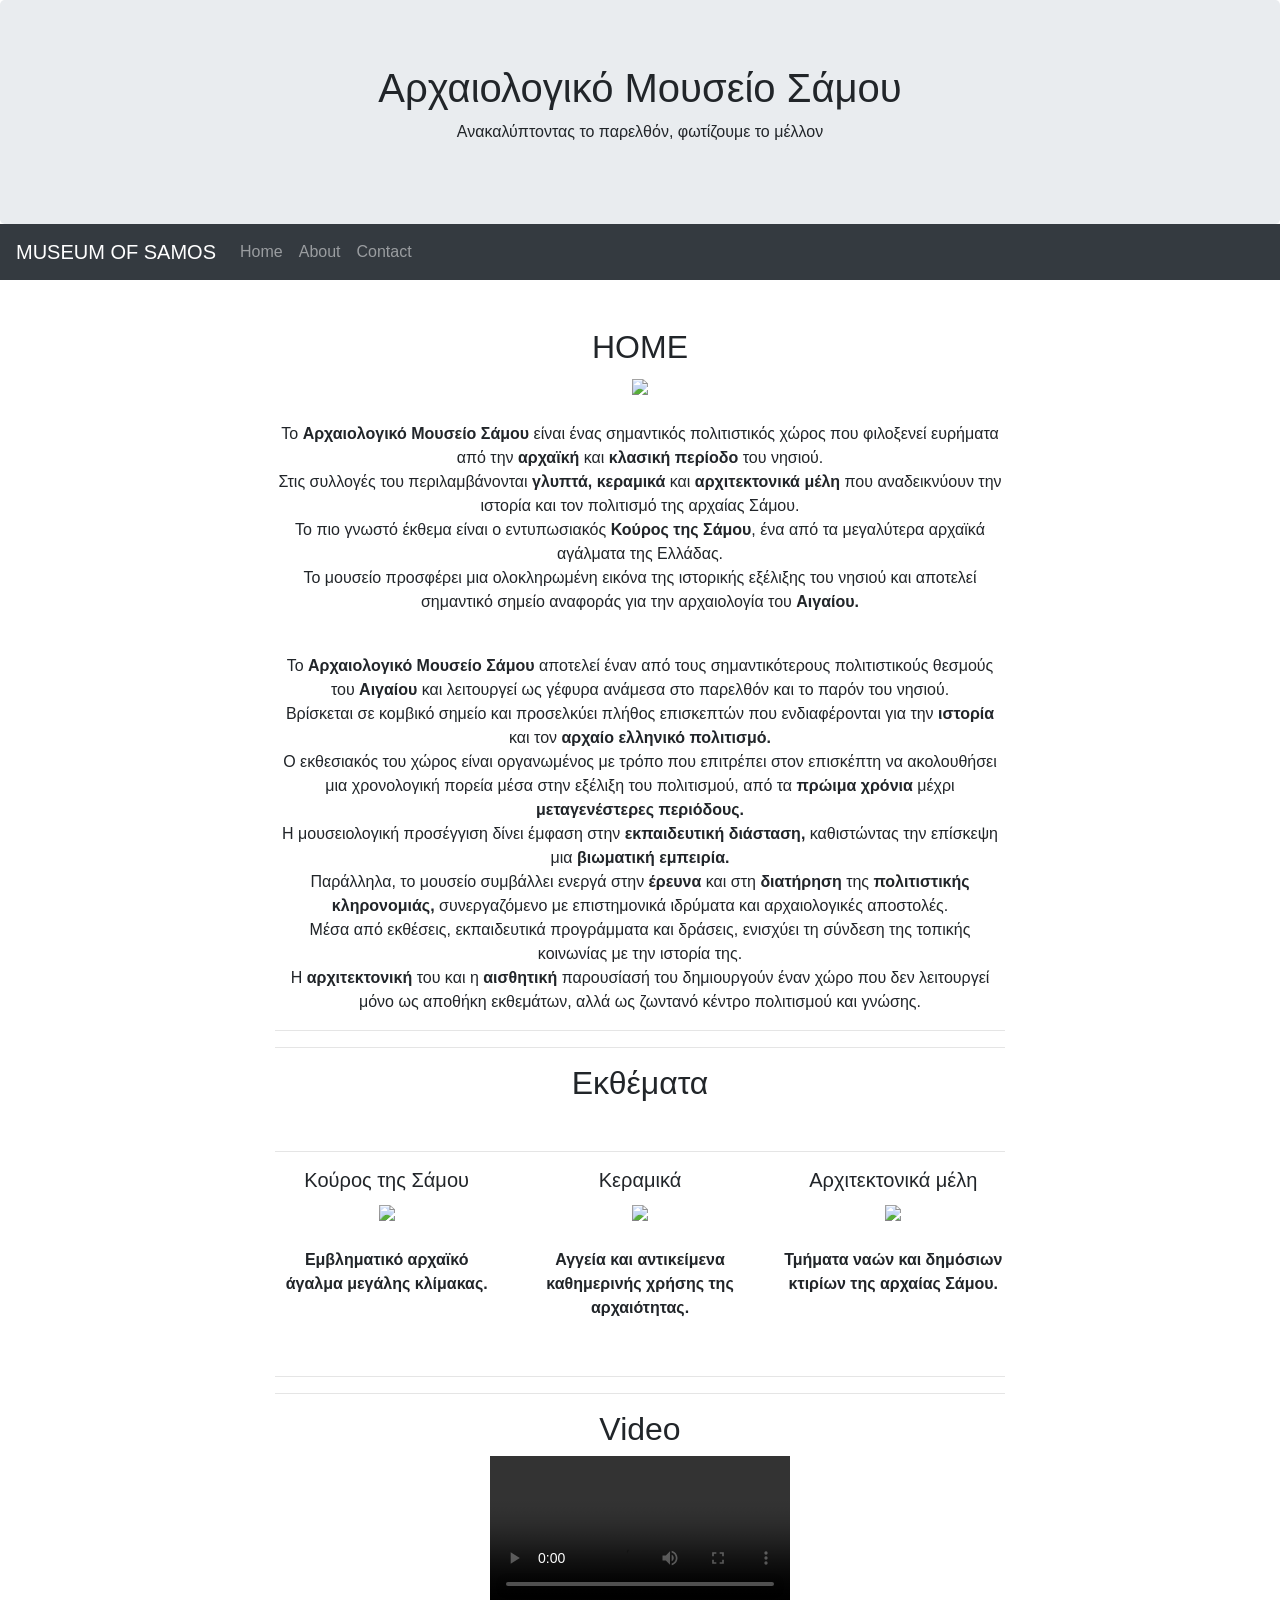
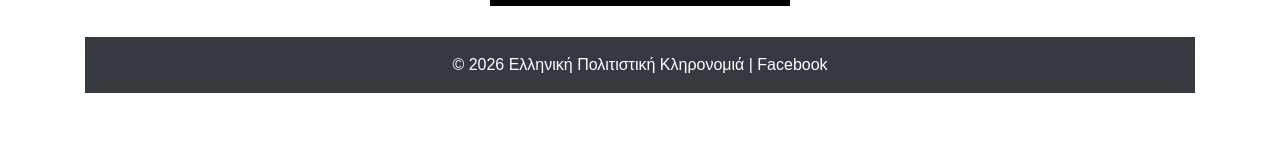
==== index.html @ 4b75371f "Add files via upload" ====
<!DOCTYPE html>
<html lang="en">
<head>
 <title>Αρχαιολογικό Μουσείο Σάμου</title>
 <meta charset="utf-8">
  <meta name="viewport" content="width=device-width, initial-scale=1">
  <link rel="stylesheet" href="https://cdn.jsdelivr.net/npm/bootstrap@4.6.2/dist/css/bootstrap.min.css">
    <link rel="stylesheet" href="css/style.css">

</head>
<body>
<script>
   alert("Πρόκειται για εργασία στo πλαίσιο εξέτασης του μαθήματος");
</script>

<div class="jumbotron text-center" style="margin-bottom:0">
  <h1>Αρχαιολογικό Μουσείο Σάμου</h1>
  <p>Ανακαλύπτοντας το παρελθόν, φωτίζουμε το μέλλον</p> 
</div>

<nav class="navbar navbar-expand-sm bg-dark navbar-dark">
  <a class="navbar-brand" href="#">MUSEUM OF SAMOS</a>
  <button class="navbar-toggler" type="button" data-toggle="collapse" data-target="#collapsibleNavbar">
    <span class="navbar-toggler-icon"></span>
  </button>
  <div class="collapse navbar-collapse" id="navbarNav">
      <ul class="navbar-nav ms-auto">
        <li class="nav-item"> <a class="nav-link" href="index.html">Home</a></li>
        <li class="nav-item"> <a class="nav-link" href="about.html">About</a></li>
        <li class="nav-item"> <a class="nav-link" href="contact.html">Contact</a></li>
      </ul>
    </div>
  </div>
</nav>

    <div class="container text-center my-5">
  <div class="row justify-content-center">
    <div class="col-md-8">
      <h2>HOME</h2>
     <img src="images/eikona1.png" height="500" class="center-img">
      <br> <br>
<p>Το <strong> Αρχαιολογικό Μουσείο Σάμου</strong> είναι ένας σημαντικός πολιτιστικός χώρος που φιλοξενεί ευρήματα από την <strong>αρχαϊκή</strong> και <strong>κλασική περίοδο </strong> του νησιού. <br> Στις συλλογές του περιλαμβάνονται <strong>γλυπτά, κεραμικά</strong> και <strong>αρχιτεκτονικά μέλη</strong> που αναδεικνύουν την ιστορία και τον πολιτισμό της αρχαίας Σάμου.<br> Το πιο γνωστό έκθεμα είναι ο εντυπωσιακός <strong>Κούρος της Σάμου</strong>, ένα από τα μεγαλύτερα αρχαϊκά αγάλματα της Ελλάδας.<br> Το μουσείο προσφέρει μια ολοκληρωμένη εικόνα της ιστορικής εξέλιξης του νησιού και αποτελεί σημαντικό σημείο αναφοράς για την αρχαιολογία του <strong>Αιγαίου.</strong> </p>
      <br> <p>Το <strong>Αρχαιολογικό Μουσείο Σάμου</strong> αποτελεί έναν από τους σημαντικότερους πολιτιστικούς θεσμούς του <strong>Αιγαίου</strong> και λειτουργεί ως γέφυρα ανάμεσα στο παρελθόν και το παρόν του νησιού.<br> Βρίσκεται σε κομβικό σημείο και προσελκύει πλήθος επισκεπτών που ενδιαφέρονται για την <strong>ιστορία</strong> και τον <strong>αρχαίο ελληνικό πολιτισμό.</strong><br>

Ο εκθεσιακός του χώρος είναι οργανωμένος με τρόπο που επιτρέπει στον επισκέπτη να ακολουθήσει μια χρονολογική πορεία μέσα στην εξέλιξη του πολιτισμού, από τα <strong>πρώιμα χρόνια</strong> μέχρι <strong>μεταγενέστερες περιόδους.</strong> <br> Η μουσειολογική προσέγγιση δίνει έμφαση στην <strong>εκπαιδευτική διάσταση, </strong>καθιστώντας την επίσκεψη μια <strong>βιωματική εμπειρία.</strong><br>

Παράλληλα, το μουσείο συμβάλλει ενεργά στην <strong> έρευνα</strong> και στη <strong> διατήρηση</strong> της <strong>πολιτιστικής κληρονομιάς,</strong> συνεργαζόμενο με επιστημονικά ιδρύματα και αρχαιολογικές αποστολές. <br> Μέσα από εκθέσεις, εκπαιδευτικά προγράμματα και δράσεις, ενισχύει τη σύνδεση της τοπικής κοινωνίας με την ιστορία της.<br>

Η <strong>αρχιτεκτονική</strong> του και η <strong>αισθητική</strong> παρουσίασή του δημιουργούν έναν χώρο που δεν λειτουργεί μόνο ως αποθήκη εκθεμάτων, αλλά ως ζωντανό κέντρο πολιτισμού και γνώσης. </p><hr> <hr>
      <div>
    <h2 class="section-title text-center">Εκθέματα</h2>
<br>
<hr>
    <div class="row text-center">
      <div class="col-md-4">
        <h5> Κούρος της Σάμου</h5>
		<img src="images/eikona2.png"  height="290" class="center-img">
        <p><strong><br>Εμβληματικό αρχαϊκό άγαλμα μεγάλης κλίμακας.</strong></p>
      </div>

      <div class="col-md-4">
        <h5>Κεραμικά</h5>
		<img src="images/eikona3.jpg" height="290" class="center-img">
        <p><strong><br>Αγγεία και αντικείμενα καθημερινής χρήσης της αρχαιότητας.</strong></p>
      </div>

      <div class="col-md-4">
        <h5>Αρχιτεκτονικά μέλη</h5>
		<img src="images/eikona4.jpg" height="290" class="center-img">
        <p><strong><br>Τμήματα ναών και δημόσιων κτιρίων της αρχαίας Σάμου.</strong></p>
      </div>
    </div>
  </div> 
<br> 
<hr> 
<hr>
<h2>Video</h2>
<div class="video-center">
    <video controls>
        <source src="Video/video1.mp4" type="video/mp4">
    </video>
</div>
</div>
</div>
<br>
<footer class="bg-dark text-white text-center p-3">
  <p class="mb-0">© 2026 Ελληνική Πολιτιστική Κληρονομιά | <a class="text-white" href="https://facebook.com" target="_blank">Facebook</a></p>
</footer>

</body>
</html>
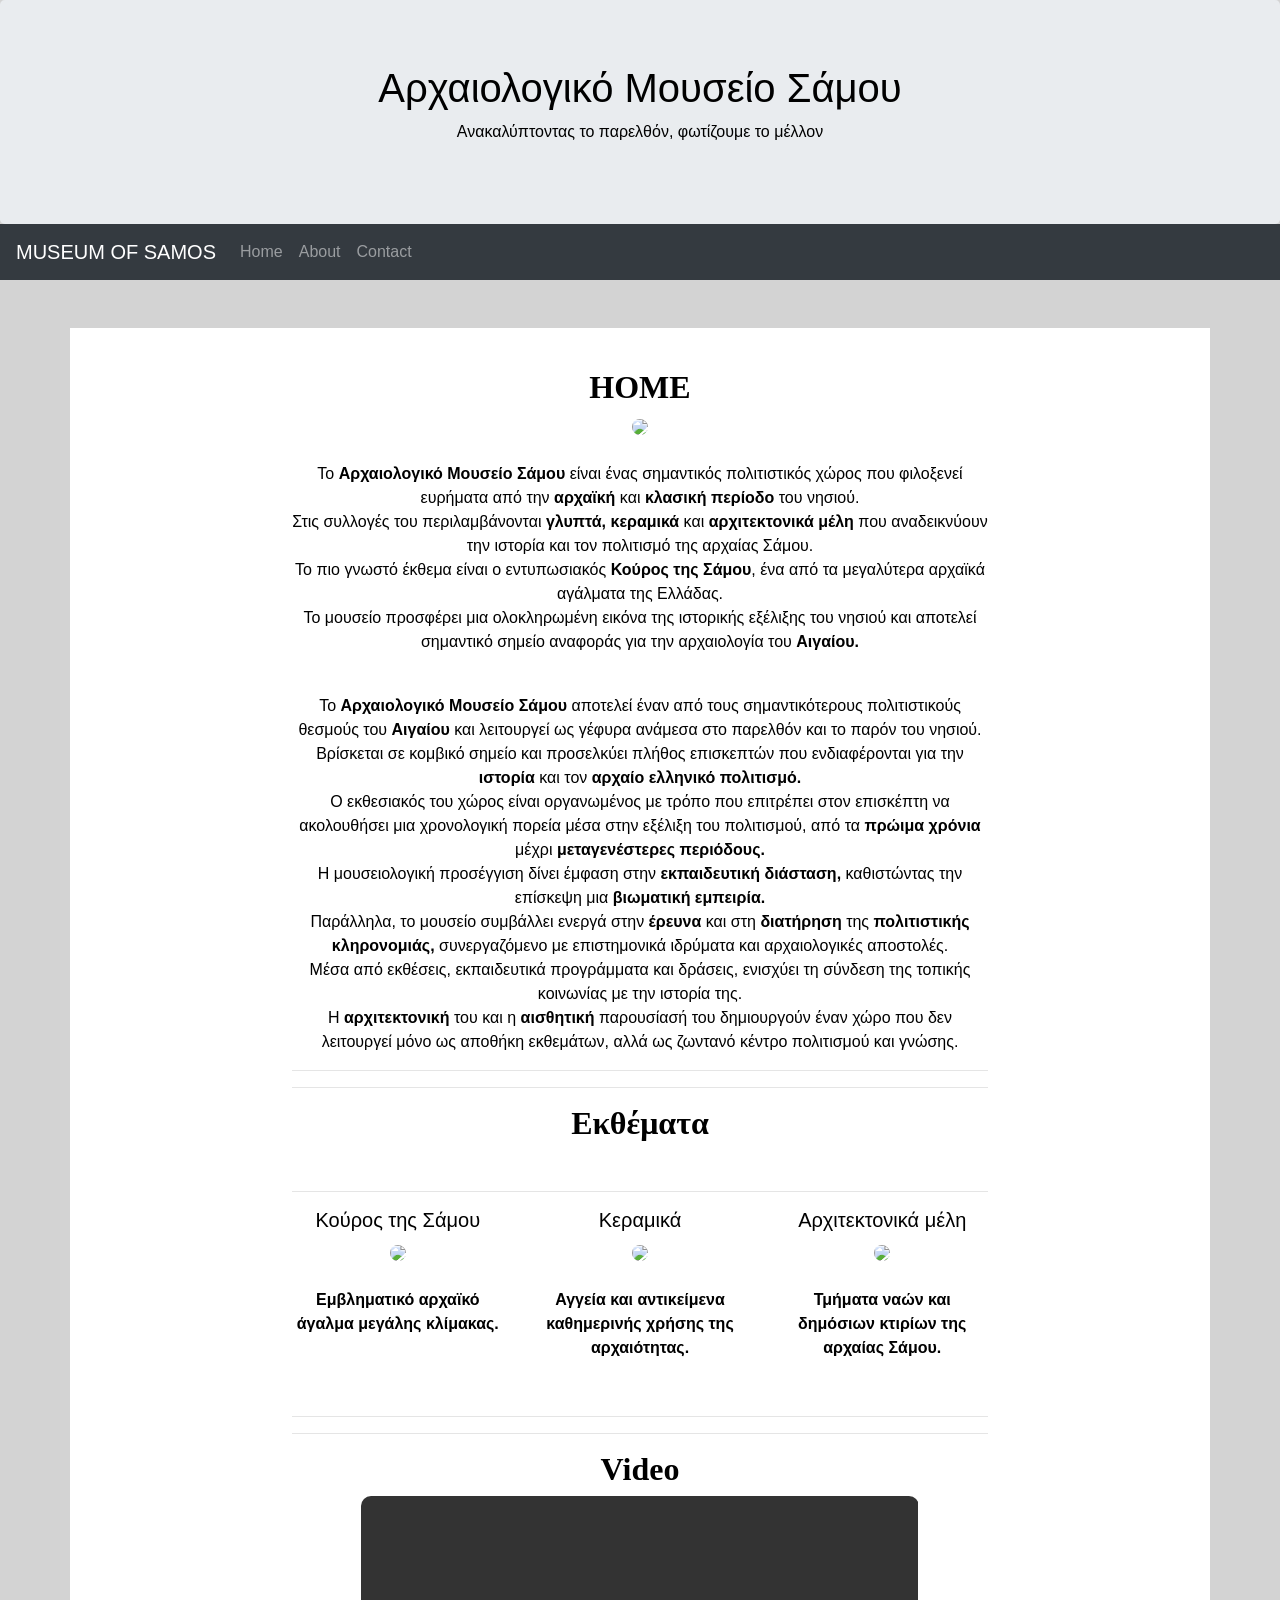
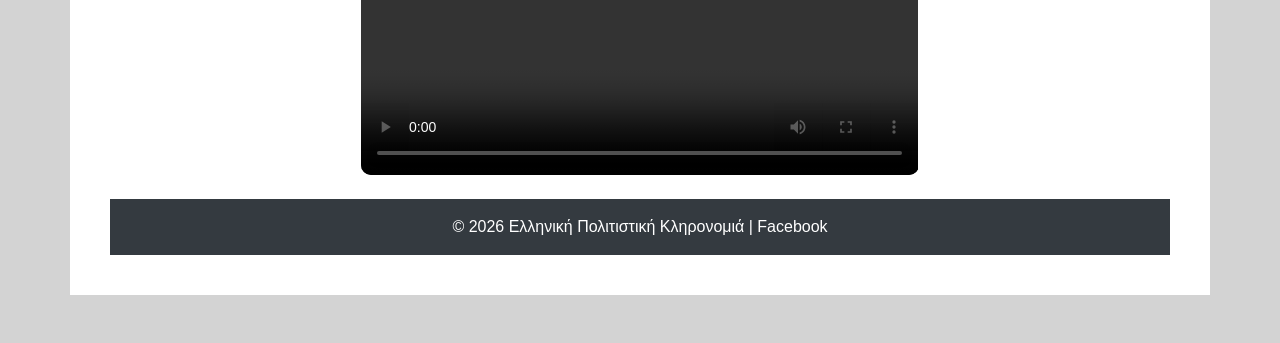
==== commit 696c2d84: "Update index.html" ====
--- a/index.html
+++ b/index.html
@@ -9,6 +9,41 @@
 
 </head>
 <body>
+<style>
+body {
+  font-family: "Open Sans", sans-serif;
+  background-color: lightgray; 
+  color: black;
+ 
+}
+
+.container {
+  background-color: #ffffff;
+  padding: 40px;
+ 
+}
+
+h2 {
+  font-family: "Playfair Display", serif;
+  font-weight: 700;
+}
+
+img {
+  border-radius: 10px;
+}
+.video-center {
+    display: flex;
+    justify-content: center;
+}
+
+.video-center video {
+    width: 80%;
+    max-width: 800px;
+    border-radius: 10px;
+}
+</style>
+
+	
 <script>
    alert("Πρόκειται για εργασία στo πλαίσιο εξέτασης του μαθήματος");
 </script>
